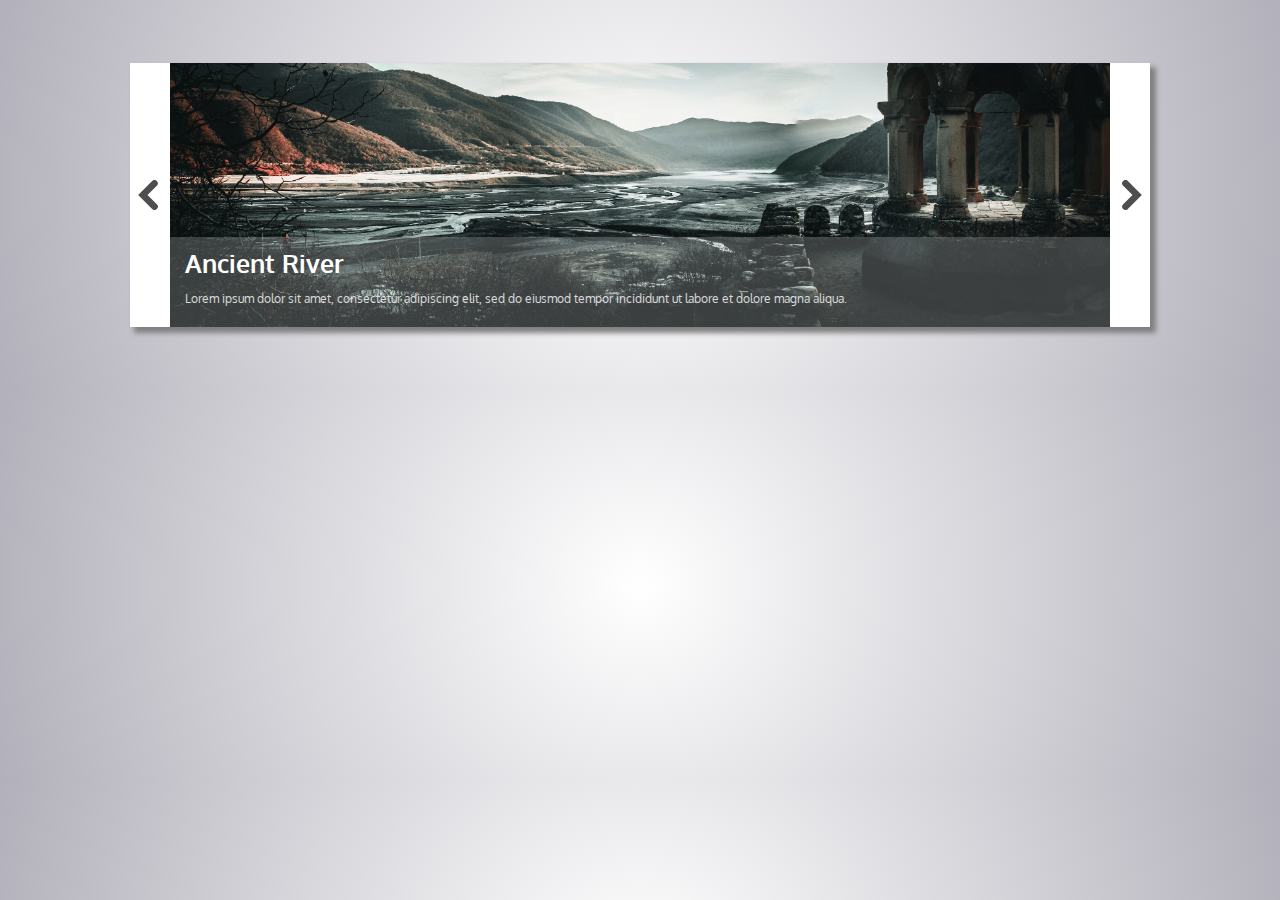
==== gallery.html @ 701f54fc "gallery app" ====
<!DOCTYPE html>
<html lang="en">
<head>
    <meta charset="UTF-8">
    <meta http-equiv="X-UA-Compatible" content="IE=edge">
    <meta name="viewport" content="width=device-width, initial-scale=1.0">
    <title>Very Nice Gallery</title>
    <link rel="preconnect" href="https://fonts.gstatic.com"> 
<link href="https://fonts.googleapis.com/css2?family=Oxygen:wght@700&display=swap" rel="stylesheet">
    <link rel="stylesheet" href="gallery.css">
</head>
<body>
    <div class='main'>
        
            <img class='navigacio no-select' src="arrow.svg" alt="balra nyil" id='navi-bal'>
        
            <img id='main-image' class='no-select' alt='szep kep'>
            
            <div id='grey-container' class='no-select'>
                <h1 class='grey-box' id='photo-title'></h1>
                <p class='grey-box' id='photo-description'></p>
            </div>
            <img class='navigacio no-select' src="arrow.svg" alt="jobbra nyil" id='navi-jobb'>
      

    </div>

<script src="https://code.jquery.com/jquery-3.6.0.min.js"></script>
<script src="gallery.js"></script>
</body>
</html>
---- gallery.css ----
html {
    background: rgb(255,255,255);
    background: radial-gradient(circle, rgba(255,255,255,1) 0%, rgba(178,177,187,1) 100%);
}

img{
    object-fit: fill;
    width: 940px;
     
}

.main {
    
    margin: 5% auto;
    width: 1020px;
    height: auto;
    background-color: white;
    box-shadow: 5px 5px 5px 1px grey;
    display: flex;
    justify-content: space-around;
    align-items: center;
    
    
}

#navi-bal, #navi-jobb {
    height: 30px;
    width: 20px;
    background-color: white;  
    margin: 0 5px;
    cursor: pointer;
}

#navi-jobb {
    transform: rotate(0.5turn);
    
}

#grey-container {
    position: absolute;
    align-self: flex-end;
    width: 940px;
    height: 90px;
    background: rgba(255,255,255,0.2);
   
}

.grey-box{
    
    color: white;
    font-family: 'Oxygen', sans-serif;
  
}
   #photo-description {
        opacity: .8;
        margin-left: 15px;
        font-size: 12px;
    }

    #photo-title {
        margin: 10px 0 0 15px;
        padding: 0;
        font-size: 25px;
    }

.no-select {
            -webkit-user-select: none;  /* Chrome all / Safari all */
        -moz-user-select: none;     /* Firefox all */
        -ms-user-select: none;      /* IE 10+ */
        user-select: none;          /* Likely future */     

}
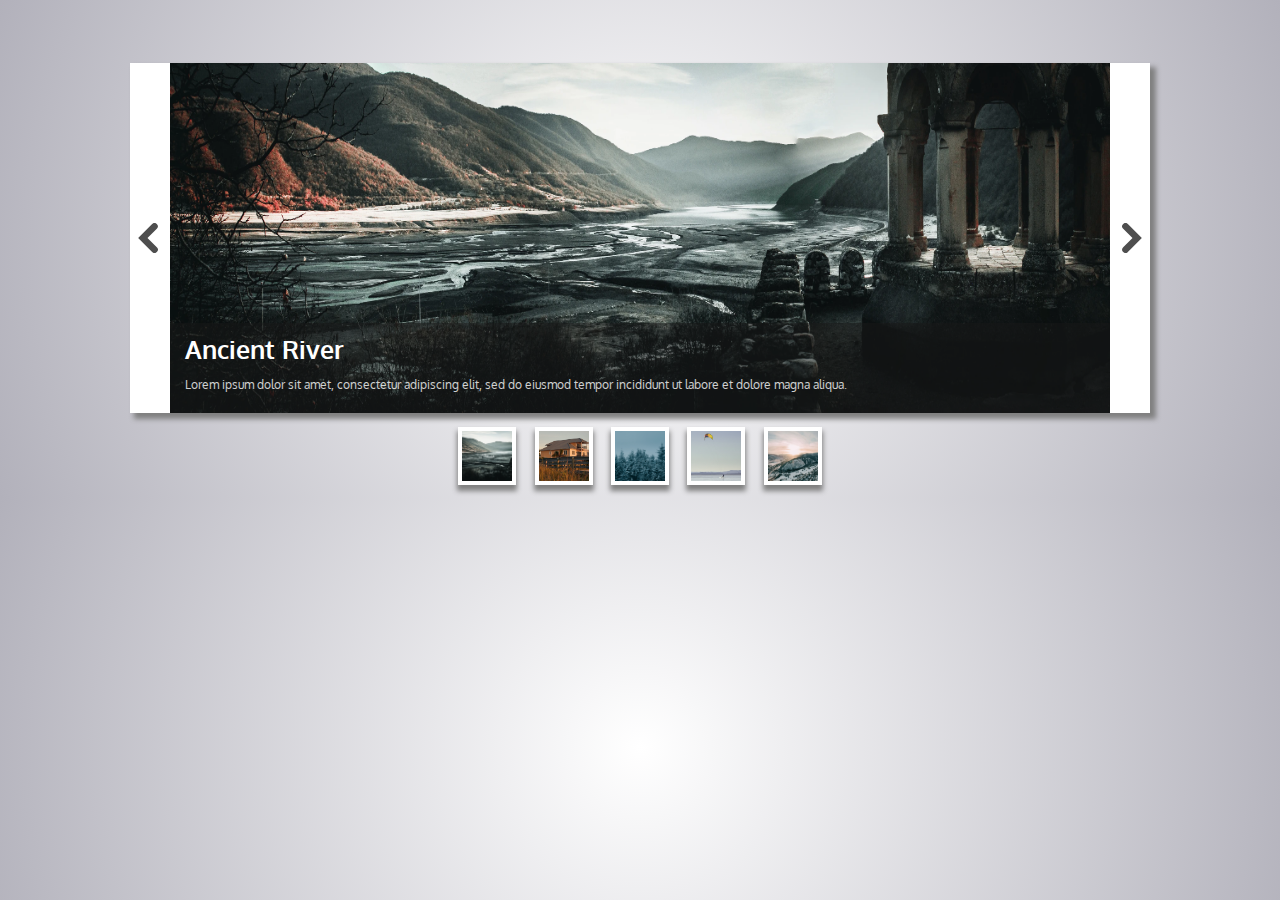
==== commit 76c6c5a3: "thumbnails added" ====
--- a/gallery.html
+++ b/gallery.html
@@ -21,8 +21,9 @@
                 <p class='grey-box' id='photo-description'></p>
             </div>
             <img class='navigacio no-select' src="arrow.svg" alt="jobbra nyil" id='navi-jobb'>
-      
-
+    
+    </div>
+    <div id='thumbnails-container'>
     </div>
 
 <script src="https://code.jquery.com/jquery-3.6.0.min.js"></script>
--- a/gallery.css
+++ b/gallery.css
@@ -6,12 +6,15 @@
 img{
     object-fit: fill;
     width: 940px;
+    height: 350px;
      
 }
 
 .main {
     
     margin: 5% auto;
+    margin-bottom: 0px;
+     
     width: 1020px;
     height: auto;
     background-color: white;
@@ -41,7 +44,7 @@
     align-self: flex-end;
     width: 940px;
     height: 90px;
-    background: rgba(255,255,255,0.2);
+    background: rgba(24, 23, 23, 0.5);
    
 }
 
@@ -69,4 +72,22 @@
         -ms-user-select: none;      /* IE 10+ */
         user-select: none;          /* Likely future */     
 
+}
+
+#thumbnails-container {
+    display: flex;
+    width: 400px;
+    height: 60px;
+    align-items: center;
+    margin: 1% auto;
+    justify-content: space-evenly;
+}
+
+.thumbnail {
+    width: 50px;
+    height: 50px;
+    background-color: black;
+    object-fit: cover;
+    border: 4px solid white;
+    box-shadow: 0px 5px 5px 1px grey;
 }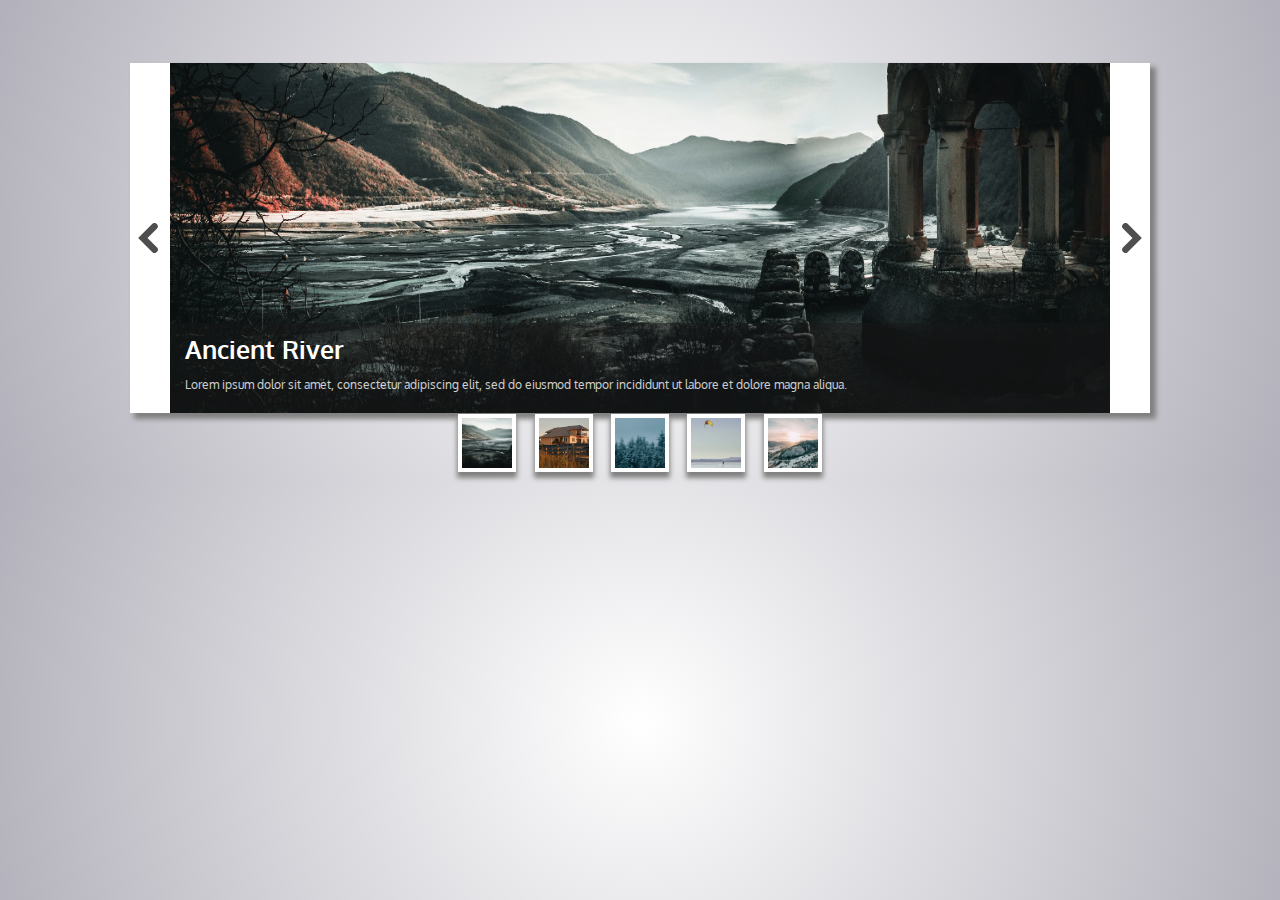
==== commit c4fdde49: "hover title added" ====
--- a/gallery.html
+++ b/gallery.html
@@ -23,8 +23,12 @@
             <img class='navigacio no-select' src="arrow.svg" alt="jobbra nyil" id='navi-jobb'>
     
     </div>
-    <div id='thumbnails-container'>
+    
+    <div id='thumbnails-title-container'>
+        <div id='hover-title'></div>
+        <div id='thumbnails-container'></div>
     </div>
+
 
 <script src="https://code.jquery.com/jquery-3.6.0.min.js"></script>
 <script src="gallery.js"></script>
--- a/gallery.css
+++ b/gallery.css
@@ -74,13 +74,23 @@
 
 }
 
-#thumbnails-container {
-    display: flex;
+#thumbnails-title-container {
     width: 400px;
     height: 60px;
     align-items: center;
-    margin: 1% auto;
+    margin: 0 auto;
     justify-content: space-evenly;
+    text-align: center;
+}
+
+#thumbnails-container {
+    width: 400px;
+    height: 60px;
+    display: flex;
+    align-items: center;
+    margin: 0 auto;
+    justify-content: space-evenly;
+    position: relative;
 }
 
 .thumbnail {
@@ -90,4 +100,36 @@
     object-fit: cover;
     border: 4px solid white;
     box-shadow: 0px 5px 5px 1px grey;
-}+    cursor: pointer;
+}
+
+.thumbnail-clicked {
+     box-shadow: 0px 5px 5px 1px rgb(61, 58, 58);
+  }
+
+ /*.hover-title {
+     width: 5px;
+     height: 3px;
+     color: black;
+     font-size: 10px;
+     margin-top: -100px;
+ } */
+
+
+ #hover-title {
+     display: inline;
+     height: 12px;
+     margin: 0 auto;
+     color: white;
+     background-color: black;
+     text-align: center;
+  
+
+ }
+
+
+ /*#thumbnails-title-container:hover #hover-title {
+   display: none;
+ }*/
+
+ 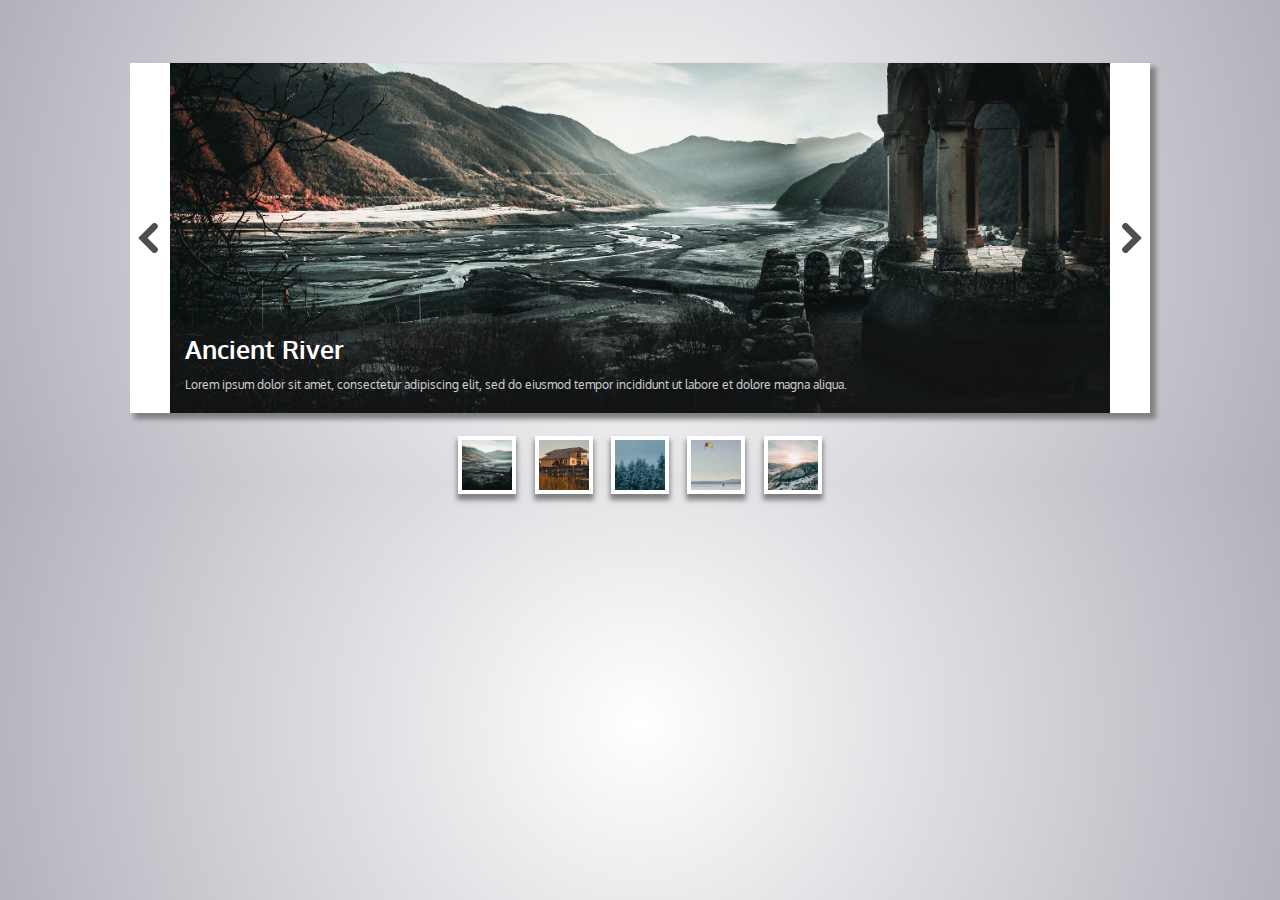
==== commit defec48d: "hover title updated (all in center)" ====
--- a/gallery.html
+++ b/gallery.html
@@ -24,8 +24,10 @@
     
     </div>
     
-    <div id='thumbnails-title-container'>
-        <div id='hover-title'></div>
+    <div id='thumbnails-title-container'    >
+        <div id='hover-title'>
+            <div class='hover-title'></div>
+        </div>
         <div id='thumbnails-container'></div>
     </div>
 
--- a/gallery.css
+++ b/gallery.css
@@ -1,6 +1,7 @@
 html {
     background: rgb(255,255,255);
     background: radial-gradient(circle, rgba(255,255,255,1) 0%, rgba(178,177,187,1) 100%);
+    font-family: 'Oxygen', sans-serif;
 }
 
 img{
@@ -51,7 +52,7 @@
 .grey-box{
     
     color: white;
-    font-family: 'Oxygen', sans-serif;
+    
   
 }
    #photo-description {
@@ -80,7 +81,6 @@
     align-items: center;
     margin: 0 auto;
     justify-content: space-evenly;
-    text-align: center;
 }
 
 #thumbnails-container {
@@ -107,26 +107,27 @@
      box-shadow: 0px 5px 5px 1px rgb(61, 58, 58);
   }
 
- /*.hover-title {
-     width: 5px;
-     height: 3px;
-     color: black;
-     font-size: 10px;
-     margin-top: -100px;
- } */
-
-
- #hover-title {
-     display: inline;
-     height: 12px;
-     margin: 0 auto;
-     color: white;
-     background-color: black;
-     text-align: center;
   
-
- }
-
+  
+  #hover-title {
+      height: 20px;
+      margin: 1px auto;
+      text-align: center;
+      position: relative;
+    }
+    
+    
+    .hover-title {
+        align-content: center;
+        display: inline;
+        color: white;
+        background-color: rgb(34, 32, 32);
+        font-size: smaller;
+        border: 1px solid rgb(34, 32, 32);
+        padding: 1px;
+        border-radius: 5px;
+        opacity: 0;
+    }
 
  /*#thumbnails-title-container:hover #hover-title {
    display: none;
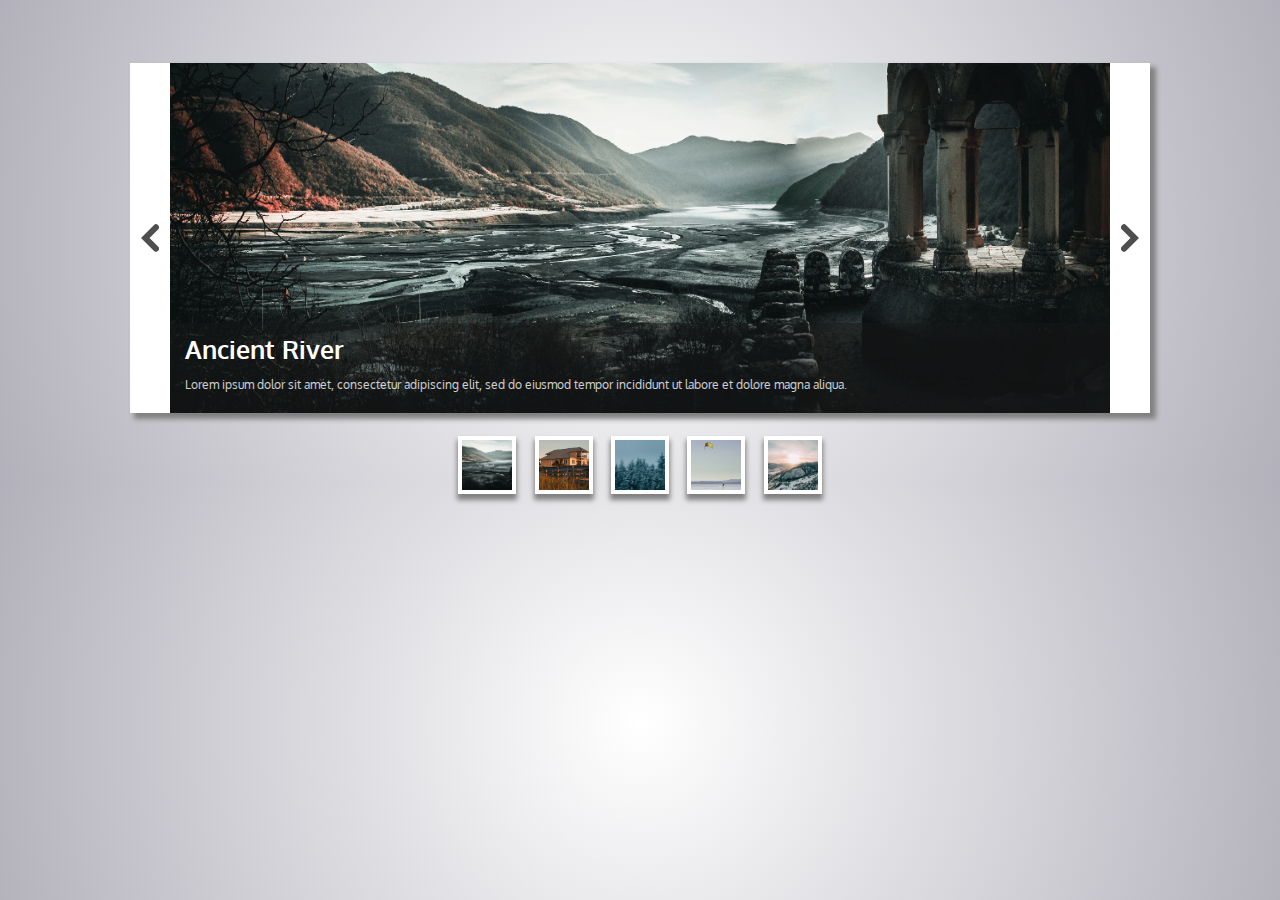
==== commit 23143276: "arrows updated (full size clickable)" ====
--- a/gallery.html
+++ b/gallery.html
@@ -12,7 +12,7 @@
 <body>
     <div class='main'>
         
-            <img class='navigacio no-select' src="arrow.svg" alt="balra nyil" id='navi-bal'>
+            <img class='no-select' src="arrow.svg" alt="balra nyil" id='navi-bal'>
         
             <img id='main-image' class='no-select' alt='szep kep'>
             
@@ -20,7 +20,7 @@
                 <h1 class='grey-box' id='photo-title'></h1>
                 <p class='grey-box' id='photo-description'></p>
             </div>
-            <img class='navigacio no-select' src="arrow.svg" alt="jobbra nyil" id='navi-jobb'>
+            <img class='no-select' src="arrow.svg" alt="jobbra nyil" id='navi-jobb'>
     
     </div>
     
--- a/gallery.css
+++ b/gallery.css
@@ -4,18 +4,16 @@
     font-family: 'Oxygen', sans-serif;
 }
 
-img{
+#main-image {
     object-fit: fill;
     width: 940px;
     height: 350px;
-     
 }
 
 .main {
     
     margin: 5% auto;
     margin-bottom: 0px;
-     
     width: 1020px;
     height: auto;
     background-color: white;
@@ -28,11 +26,12 @@
 }
 
 #navi-bal, #navi-jobb {
-    height: 30px;
-    width: 20px;
+    height: 190px;
+    width: 18px;
     background-color: white;  
     margin: 0 5px;
     cursor: pointer;
+    padding: 80px 6px;
 }
 
 #navi-jobb {
@@ -112,7 +111,8 @@
   #hover-title {
       height: 20px;
       margin: 1px auto;
-      text-align: center;
+      padding-left: 10px;
+      text-align: justify;
       position: relative;
     }
     
@@ -128,9 +128,3 @@
         border-radius: 5px;
         opacity: 0;
     }
-
- /*#thumbnails-title-container:hover #hover-title {
-   display: none;
- }*/
-
- 